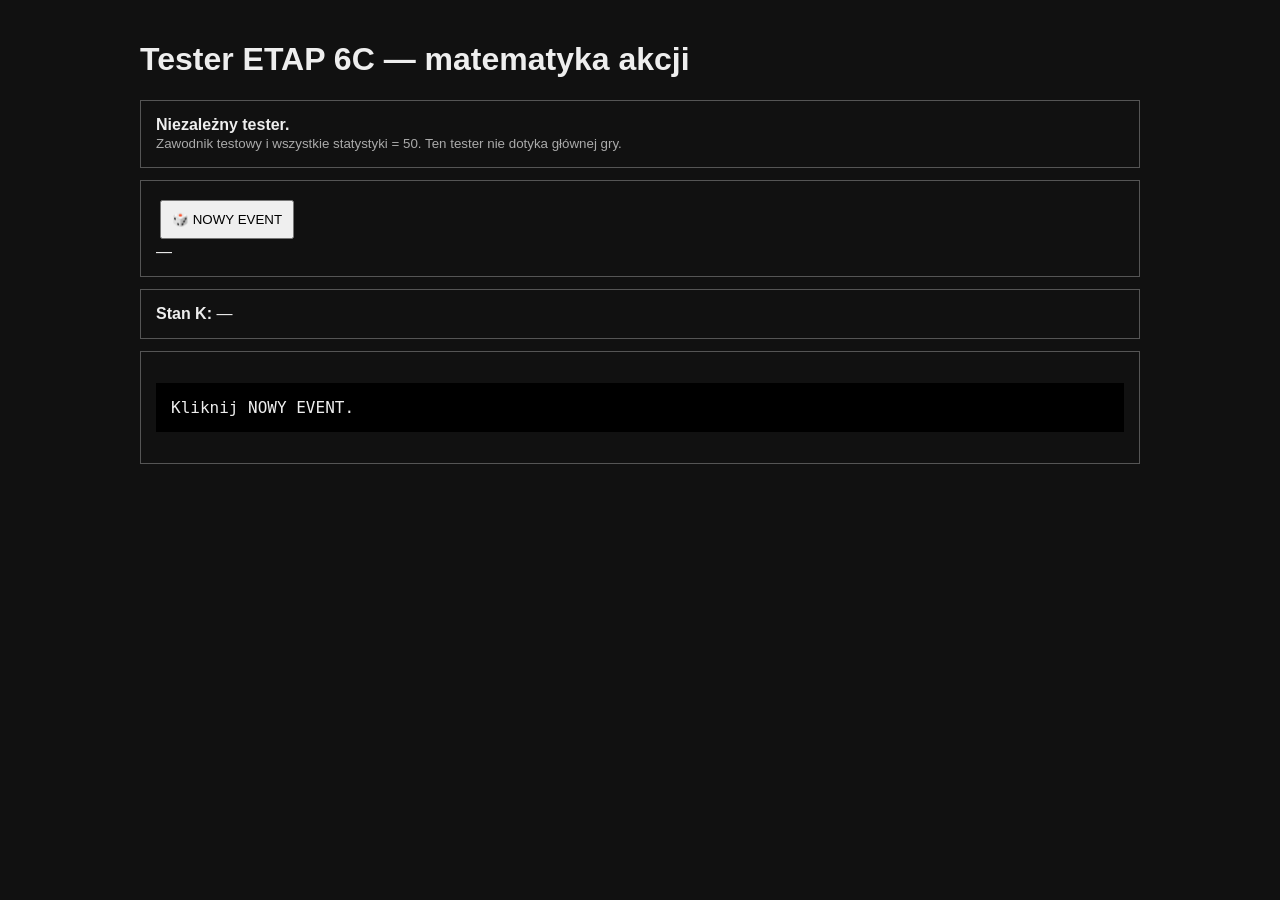
==== season-match-engine-6c-test.html @ e013a842 "Add standalone ETAP 6C interactive tester" ====
<!doctype html><html lang='pl'><meta charset='utf-8'><title>Widzew 1910 — tester 6C</title><style>body{font:16px Arial;background:#111;color:#eee;padding:20px;max-width:1000px;margin:auto}button{padding:10px;margin:4px;cursor:pointer}pre{background:#000;padding:15px;white-space:pre-wrap}.box{border:1px solid #555;padding:15px;margin:12px 0}small{color:#aaa}</style><h1>Tester ETAP 6C — matematyka akcji</h1><div class=box><b>Niezależny tester.</b><br><small>Zawodnik testowy i wszystkie statystyki = 50. Ten tester nie dotyka głównej gry.</small></div><div class=box><button id=new>🎲 NOWY EVENT</button><div id=event>—</div><div id=actions></div></div><div class=box><b>Stan K:</b> <span id=k>—</span></div><div class=box><pre id=out>Kliknij NOWY EVENT.</pre></div><script src='./season-match-engine.js?v=11'></script><script src='./season-match-engine-6c-extension.js?v=1'></script><script>(async()=>{const $=x=>document.getElementById(x),E=window.WidzewSeasonMatchEngine;const [A,EV]=await Promise.all([fetch('./data/akcje.json?v=4').then(r=>r.json()),fetch('./data/eventy.json?v=4').then(r=>r.json())]);const stats={defensywa:50,szybkosc:50,podania:50,atak:50,zaangazowanie:50,kreatywnosc:50,strzal:50,ogolna:50,obrona:50,pomoc:50,br:50,graNogami:50,piastkowanie:50,robinsonada:50};let ev=null,kstate=null;function name(e){const g=e.side==='OF'?'OF':'DEF',x=EV[g]?.[String(e.eventId)];return x?x.name.replace(/Zawodnik XY/g,'Zawodnik testowy').replace(/Z m/g,e.z==null?'—':e.z+' m'):'Event '+e.eventId}function next(){const m=E.generateMatch({widzew:{overall:65,players:[]},opponent:{overall:65,charakter:5},home:true});ev=m.events[Math.floor(Math.random()*m.events.length)];kstate=null;$('k').textContent='nowa grupa — pierwsza akcja K=0';$('event').innerHTML='<h2>'+name(ev)+'</h2><small>'+ev.side+' · event '+ev.eventId+' · Z='+(ev.z??'—')+'</small>';$('actions').innerHTML='';E.availableActions(ev.eventId,ev.z).forEach(id=>{let b=document.createElement('button');b.textContent=(A[id]?.name||id)+' ['+id+']';b.onclick=()=>go(id,b);$('actions').appendChild(b)});$('out').textContent='Wybierz akcję.'}function go(id,b){document.querySelectorAll('button').forEach(x=>x.disabled=false);kstate=E.updateKState(kstate,ev.eventId);$('k').textContent='grupa '+kstate.eventGroup+' · iteracja '+kstate.repeatCount+' · K='+kstate.k;const r=E.resolveAction(id,{z:ev.z,k:kstate.k,performerStats:stats,opponentStats:stats});$('out').textContent='AKCJA: '+(A[id]?.name||id)+' ['+id+']

Baza: '+r.base+'
'+r.statTerms.map(t=>t.stat+' = '+t.value+' → '+t.term.toFixed(2)).join('
')+'

Z: '+(r.z??'—')+'
Wpływ Z: '+r.zModifier.toFixed(2)+'
K: '+r.k+'

P = '+r.probability.toFixed(2)+'%
R = '+r.roll.toFixed(2)+'

WYNIK: '+(r.success?'SUKCES':'PORAŻKA')+'

Kliknięcie kolejnej akcji w tym samym evencie zwiększy iterację K.')}$('new').onclick=next;})().catch(e=>$('out').textContent='BŁĄD: '+e.message);</script></html>
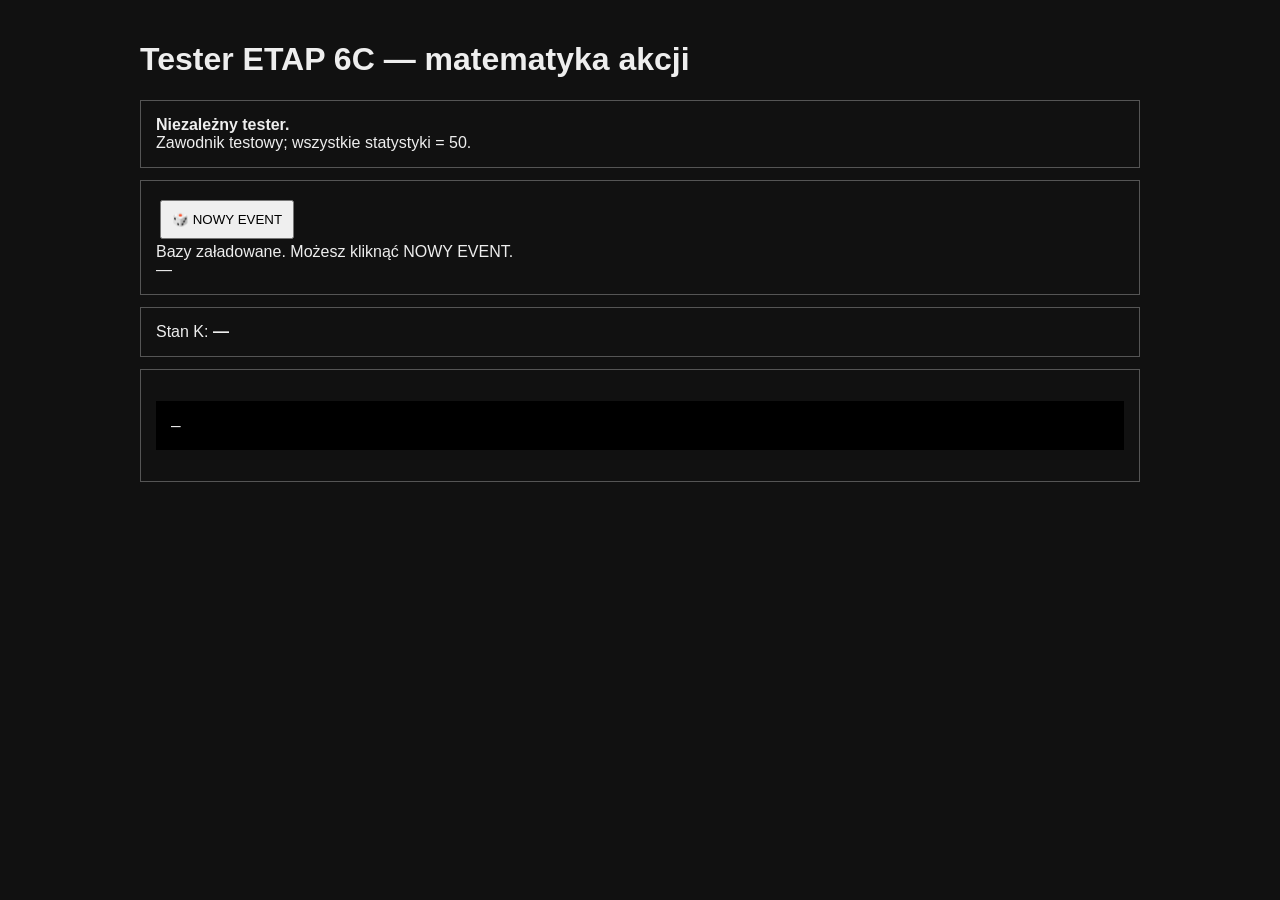
==== commit 7620167b: "Fix 6C tester event button initialization" ====
--- a/season-match-engine-6c-test.html
+++ b/season-match-engine-6c-test.html
@@ -1,16 +1,13 @@
-<!doctype html><html lang='pl'><meta charset='utf-8'><title>Widzew 1910 — tester 6C</title><style>body{font:16px Arial;background:#111;color:#eee;padding:20px;max-width:1000px;margin:auto}button{padding:10px;margin:4px;cursor:pointer}pre{background:#000;padding:15px;white-space:pre-wrap}.box{border:1px solid #555;padding:15px;margin:12px 0}small{color:#aaa}</style><h1>Tester ETAP 6C — matematyka akcji</h1><div class=box><b>Niezależny tester.</b><br><small>Zawodnik testowy i wszystkie statystyki = 50. Ten tester nie dotyka głównej gry.</small></div><div class=box><button id=new>🎲 NOWY EVENT</button><div id=event>—</div><div id=actions></div></div><div class=box><b>Stan K:</b> <span id=k>—</span></div><div class=box><pre id=out>Kliknij NOWY EVENT.</pre></div><script src='./season-match-engine.js?v=11'></script><script src='./season-match-engine-6c-extension.js?v=1'></script><script>(async()=>{const $=x=>document.getElementById(x),E=window.WidzewSeasonMatchEngine;const [A,EV]=await Promise.all([fetch('./data/akcje.json?v=4').then(r=>r.json()),fetch('./data/eventy.json?v=4').then(r=>r.json())]);const stats={defensywa:50,szybkosc:50,podania:50,atak:50,zaangazowanie:50,kreatywnosc:50,strzal:50,ogolna:50,obrona:50,pomoc:50,br:50,graNogami:50,piastkowanie:50,robinsonada:50};let ev=null,kstate=null;function name(e){const g=e.side==='OF'?'OF':'DEF',x=EV[g]?.[String(e.eventId)];return x?x.name.replace(/Zawodnik XY/g,'Zawodnik testowy').replace(/Z m/g,e.z==null?'—':e.z+' m'):'Event '+e.eventId}function next(){const m=E.generateMatch({widzew:{overall:65,players:[]},opponent:{overall:65,charakter:5},home:true});ev=m.events[Math.floor(Math.random()*m.events.length)];kstate=null;$('k').textContent='nowa grupa — pierwsza akcja K=0';$('event').innerHTML='<h2>'+name(ev)+'</h2><small>'+ev.side+' · event '+ev.eventId+' · Z='+(ev.z??'—')+'</small>';$('actions').innerHTML='';E.availableActions(ev.eventId,ev.z).forEach(id=>{let b=document.createElement('button');b.textContent=(A[id]?.name||id)+' ['+id+']';b.onclick=()=>go(id,b);$('actions').appendChild(b)});$('out').textContent='Wybierz akcję.'}function go(id,b){document.querySelectorAll('button').forEach(x=>x.disabled=false);kstate=E.updateKState(kstate,ev.eventId);$('k').textContent='grupa '+kstate.eventGroup+' · iteracja '+kstate.repeatCount+' · K='+kstate.k;const r=E.resolveAction(id,{z:ev.z,k:kstate.k,performerStats:stats,opponentStats:stats});$('out').textContent='AKCJA: '+(A[id]?.name||id)+' ['+id+']
-
-Baza: '+r.base+'
-'+r.statTerms.map(t=>t.stat+' = '+t.value+' → '+t.term.toFixed(2)).join('
-')+'
-
-Z: '+(r.z??'—')+'
-Wpływ Z: '+r.zModifier.toFixed(2)+'
-K: '+r.k+'
-
-P = '+r.probability.toFixed(2)+'%
-R = '+r.roll.toFixed(2)+'
-
-WYNIK: '+(r.success?'SUKCES':'PORAŻKA')+'
-
-Kliknięcie kolejnej akcji w tym samym evencie zwiększy iterację K.')}$('new').onclick=next;})().catch(e=>$('out').textContent='BŁĄD: '+e.message);</script></html>+<!doctype html><html lang="pl"><meta charset="utf-8"><title>Widzew 1910 — tester 6C</title><style>body{font:16px Arial;background:#111;color:#eee;padding:20px;max-width:1000px;margin:auto}button{padding:10px;margin:4px;cursor:pointer}.box{border:1px solid #555;padding:15px;margin:12px 0}pre{background:#000;padding:15px;white-space:pre-wrap}.err{color:#ff7777}</style><h1>Tester ETAP 6C — matematyka akcji</h1><div class="box"><b>Niezależny tester.</b><br>Zawodnik testowy; wszystkie statystyki = 50.</div><div class="box"><button id="new">🎲 NOWY EVENT</button><div id="status">Ładowanie...</div><div id="event">—</div><div id="actions"></div></div><div class="box">Stan K: <b id="k">—</b></div><div class="box"><pre id="out">—</pre></div>
+<script src="./season-match-engine.js?v=11"></script><script src="./season-match-engine-6c-extension.js?v=2"></script><script>
+(function(){'use strict';
+const $=id=>document.getElementById(id); const E=window.WidzewSeasonMatchEngine; let A={},EV={},ready=false,ev=null,kstate=null;
+const stats={defensywa:50,szybkosc:50,podania:50,atak:50,zaangazowanie:50,kreatywnosc:50,strzal:50,ogolna:50,obrona:50,pomoc:50,br:50,graNogami:50,piastkowanie:50,robinsonada:50};
+function setStatus(t,err){$('status').textContent=t;$('status').className=err?'err':''}
+function eventName(e){const g=e.side==='OF'?'OF':'DEF',x=EV[g]&&EV[g][String(e.eventId)];if(!x)return 'Event '+e.eventId;return x.name.replace(/Zawodnik XY/g,'Zawodnik testowy').replace(/Z m/g,e.z==null?'—':e.z+' m')}
+function next(){try{if(!ready)throw Error('Bazy danych jeszcze się nie załadowały.');const m=E.generateMatch({widzew:{overall:65,players:[]},opponent:{overall:65,charakter:5},home:true});if(!m.events||!m.events.length)throw Error('Silnik nie wygenerował eventu.');ev=m.events[Math.floor(Math.random()*m.events.length)];kstate=null;$('k').textContent='nowa grupa — pierwsza akcja K=0';$('event').innerHTML='<h2>'+eventName(ev)+'</h2><small>'+ev.side+' · event '+ev.eventId+' · Z='+(ev.z??'—')+'</small>';$('actions').innerHTML='';const list=E.availableActions(ev.eventId,ev.z);if(!list.length)throw Error('Brak dostępnych akcji dla eventu '+ev.eventId+' Z='+ev.z);list.forEach(id=>{const b=document.createElement('button');b.textContent=(A[String(id)]?.name||id)+' ['+id+']';b.onclick=()=>go(String(id));$('actions').appendChild(b)});$('out').textContent='Wybierz akcję.';setStatus('Event wylosowany.',false)}catch(e){setStatus('BŁĄD: '+e.message,true);$('out').textContent=e.stack||e.message}}
+function go(id){try{if(!ev)return; kstate=E.updateKState(kstate,ev.eventId);$('k').textContent='grupa '+kstate.eventGroup+' · iteracja '+kstate.repeatCount+' · K='+kstate.k;const r=E.resolveAction(id,{z:ev.z,k:kstate.k,performerStats:stats,opponentStats:stats});$('out').textContent='AKCJA: '+(A[id]?.name||id)+' ['+id+']\n\nBaza: '+r.base+'\n'+r.statTerms.map(t=>t.stat+' = '+t.value+' → '+t.term.toFixed(2)).join('\n')+'\n\nZ: '+(r.z??'—')+'\nWpływ Z: '+r.zModifier.toFixed(2)+'\nK: '+r.k+'\n\nP = '+r.probability.toFixed(2)+'%\nR = '+r.roll.toFixed(2)+'\n\nWYNIK: '+(r.success?'SUKCES':'PORAŻKA')}catch(e){$('out').textContent='BŁĄD: '+e.stack}}
+$('new').onclick=next;
+if(!E||typeof E.generateMatch!=='function'||typeof E.resolveAction!=='function')setStatus('BŁĄD: silnik/rozszerzenie 6C nie zostały załadowane.',true);
+Promise.all([fetch('./data/akcje.json?v=4').then(r=>{if(!r.ok)throw Error('akcje.json HTTP '+r.status);return r.json()}),fetch('./data/eventy.json?v=4').then(r=>{if(!r.ok)throw Error('eventy.json HTTP '+r.status);return r.json()})]).then(([a,e])=>{A=a;EV=e;ready=true;setStatus('Bazy załadowane. Możesz kliknąć NOWY EVENT.',false)}).catch(e=>setStatus('BŁĄD ładowania baz: '+e.message,true));
+})();</script></html>
